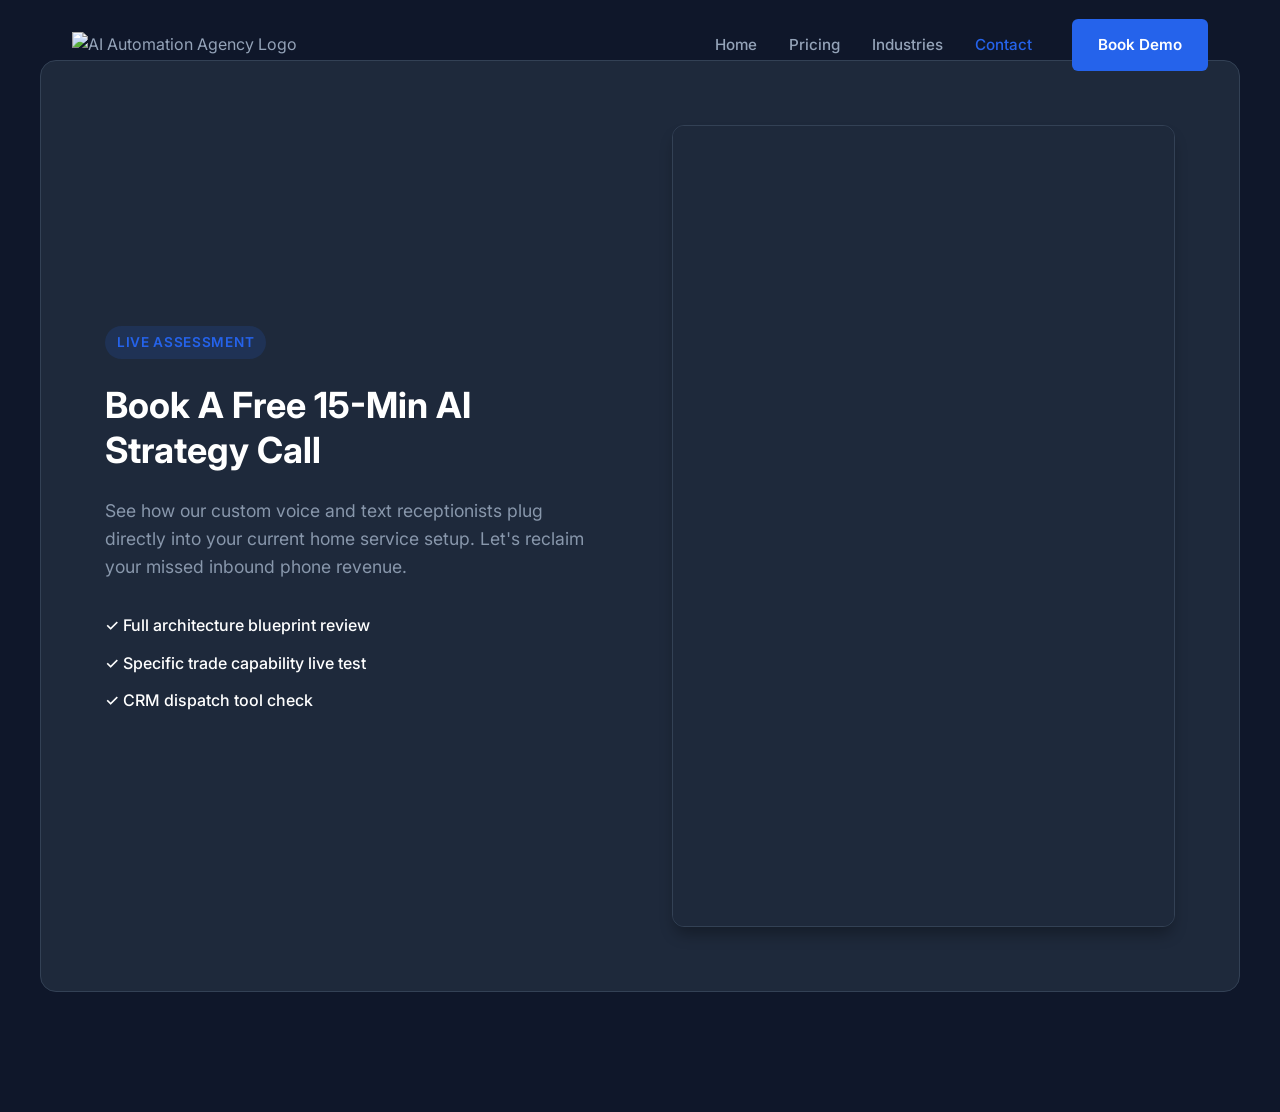
==== contact.html @ 30cdb45b "Update contact.html" ====
<!DOCTYPE html>
<html lang="en">
<head>
    <meta charset="UTF-8">
    <meta name="viewport" content="width=device-width, initial-scale=1.0">
    <title>Contact Us | AI Receptionist for Home Services</title>
    <meta name="description" content="Get in touch with our team to customize your AI voice and text receptionist. Schedule your operational assessment strategy call.">
    
    <meta property="og:title" content="Contact Us | AI Receptionist for Home Services">
    <meta property="og:description" content="Reach out to explore how automation can safeguard your margins. Never let an unanswered phone go to a local competitor again.">
    <meta property="og:image" content="images/og-image.jpg">
    <meta property="og:type" content="website">
    
    <link rel="canonical" href="https://yourdomain.com/contact.html">
    
    <link rel="icon" type="image/png" href="images/favicon.png">
    
    <link rel="preconnect" href="https://fonts.googleapis.com">
    <link rel="preconnect" href="https://fonts.gstatic.com" crossorigin>
    <link href="https://fonts.googleapis.com/css2?family=Inter:wght@400;500;600;700&display=swap" rel="stylesheet">
    
    <link rel="stylesheet" href="style.css">
</head>
<body>

    <header class="site-header">
        <div class="container nav-container">
            <a href="index.html" class="logo-link">
                <img src="https://i.postimg.cc/6qMkDhHX/file-00000000533c71faa6283c3f6ccec0fb-Edited.png" alt="AI Automation Agency Logo" class="logo-img">
            </a>
            
            <button class="mobile-nav-toggle" aria-label="Toggle navigation menu" aria-expanded="false">
                <span class="bar"></span>
                <span class="bar"></span>
                <span class="bar"></span>
            </button>

            <nav class="main-nav">
                <ul class="nav-list">
                    <li><a href="index.html" class="nav-link">Home</a></li>
                    <li><a href="pricing.html" class="nav-link">Pricing</a></li>
                    <li><a href="industries.html" class="nav-link">Industries</a></li>
                    <li><a href="contact.html" class="nav-link active">Contact</a></li>
                </ul>
                <a href="https://docs.google.com/forms/d/e/1FAIpQLSfv0Zzr5w_ZDVJnYCBC_7pyTctOshza4I3nnK7dCsYPhN7WCg/viewform?usp=dialog" target="_blank" class="btn btn-primary nav-cta">Book Demo</a>
            </nav>
        </div>
    </header>

    <main>
        <section class="form-section" id="demo-section">
    <div class="container form-container-box">
        
        <div class="form-info">
            <span class="badge">Live Assessment</span>
            <h2>Book A Free 15-Min AI Strategy Call</h2>
            <p>See how our custom voice and text receptionists plug directly into your current home service setup. Let's reclaim your missed inbound phone revenue.</p>
            <ul class="form-benefits-list">
                <li>✓ Full architecture blueprint review</li>
                <li>✓ Specific trade capability live test</li>
                <li>✓ CRM dispatch tool check</li>
            </ul>
        </div>

        <div class="form-wrapper" style="padding: 0; overflow: hidden; background: #1E293B; border: 1px solid var(--border-color);">
            <iframe 
                src="https://docs.google.com/forms/d/e/1FAIpQLSfv0Zzr5w_ZDVJnYCBC_7pyTctOshza4I3nnK7dCsYPhN7WCg/viewform?embedded=true" 
                width="100%" 
                height="800" 
                frameborder="0" 
                marginheight="0" 
                marginwidth="0"
                style="border: none; display: block; background: #1E293B;">
                Loading…
             iframe>
        </div>

    </div>
</section>
    </main>

    <footer class="site-footer">
        <div class="container footer-container">
            <div class="footer-brand">
                <img src="https://i.postimg.cc/6qMkDhHX/file-00000000533c71faa6283c3f6ccec0fb-Edited.png" alt="AI Automation Agency Logo" class="footer-logo">
                <p class="footer-tagline">Premium AI solutions designed exclusively for the home service industry.</p>
            </div>
            <div class="footer-links-group">
                <div class="footer-nav-col">
                    <h4>Navigation</h4>
                    <ul>
                        <li><a href="index.html">Home</a></li>
                        <li><a href="pricing.html">Pricing</a></li>
                        <li><a href="industries.html">Industries</a></li>
                        <li><a href="contact.html">Contact</a></li>
                    </ul>
                </div>
                <div class="footer-cta-col">
                    <h4>Next Steps</h4>
                    <p>Ready to secure your service radius? Schedule a strategy call.</p>
                    <a href="https://docs.google.com/forms/d/e/1FAIpQLSfv0Zzr5w_ZDVJnYCBC_7pyTctOshza4I3nnK7dCsYPhN7WCg/viewform?usp=dialog" target="_blank" class="btn btn-secondary btn-sm">Book Demo</a>
                </div>
            </div>
        </div>
        <div class="container footer-bottom">
            <p>&copy; 2026 AI Automation Agency. All rights reserved.</p>
        </div>
    </footer>

    <script src="script.js"></script>
</body>
</html>
---- style.css ----
/* ==========================================================================
   1. VARIABLES & RESET (DARK THEME OPTIMIZED)
   ========================================================================== */
:root {
    --primary-color: #2563EB;      /* Premium Blue CTA */
    --dark-color: #FFFFFF;         /* Headings become white for high contrast */
    --accent-color: #22C55E;        /* Vibrant green accent */
    --bg-color: #0F172A;           /* Deep dark blue-black slate background */
    --light-bg-color: #1E293B;     /* Slightly lighter slate for cards/sections */
    --text-color: #94A3B8;         /* Muted gray-blue for highly readable body text */
    --border-color: #334155;       /* Subtle dark borders */
    --font-main: 'Inter', sans-serif;
    --transition-smooth: all 0.3s cubic-bezier(0.4, 0, 0.2, 1);
}

* {
    box-sizing: border-box;
    margin: 0;
    padding: 0;
}

html {
    scroll-behavior: smooth;
    font-size: 16px;
}

body {
    font-family: var(--font-main);
    background-color: var(--bg-color);
    color: var(--text-color);
    line-height: 1.6;
    -webkit-font-smoothing: antialiased;
    overflow-x: hidden;
}

/* ==========================================================================
   2. REUSABLE UTILITIES & LAYOUT
   ========================================================================== */
.container {
    width: 100%;
    max-width: 1200px;
    margin: 0 auto;
    padding: 0 2rem;
}

h1, h2, h3, h4 {
    color: var(--dark-color);
    font-weight: 700;
    line-height: 1.25;
}

a {
    text-decoration: none;
    color: inherit;
    transition: var(--transition-smooth);
}

ul {
    list-style: none;
}

img {
    max-width: 100%;
    height: auto;
    display: block;
}

.section-header {
    text-align: center;
    max-width: 700px;
    margin: 0 auto 4rem auto;
}

.section-header h2 {
    font-size: 2.5rem;
    margin-bottom: 1rem;
}

.section-header p {
    font-size: 1.125rem;
    color: var(--text-color);
    opacity: 0.85;
}

/* ==========================================================================
   3. BUTTONS & UI COMPONENTS
   ========================================================================== */
.btn {
    display: inline-flex;
    align-items: center;
    justify-content: center;
    font-weight: 600;
    padding: 0.75rem 1.5rem;
    border-radius: 6px;
    cursor: pointer;
    font-size: 0.95rem;
    transition: var(--transition-smooth);
    border: 2px solid transparent;
}

.btn-primary {
    background-color: var(--primary-color);
    color: #FFFFFF;
}

.btn-primary:hover {
    background-color: #1d4ed8;
    transform: translateY(-2px);
    box-shadow: 0 4px 12px rgba(37, 99, 235, 0.2);
}

.btn-secondary {
    background-color: transparent;
    border-color: var(--primary-color);
    color: #FFFFFF;
}

.btn-secondary:hover {
    background-color: var(--light-bg-color);
    transform: translateY(-2px);
}

.btn-full {
    width: 100%;
}

.btn-sm {
    padding: 0.5rem 1rem;
    font-size: 0.875rem;
}

.badge {
    display: inline-block;
    background-color: rgba(37, 99, 235, 0.15);
    color: var(--primary-color);
    font-weight: 600;
    font-size: 0.85rem;
    padding: 0.35rem 0.75rem;
    border-radius: 50px;
    margin-bottom: 1.5rem;
    text-transform: uppercase;
    letter-spacing: 0.05em;
}

/* ==========================================================================
   4. NAVIGATION HEADER (DARK ENHANCED & BIGGER LOGO)
   ========================================================================== */
.site-header {
    position: fixed;
    top: 0;
    left: 0;
    width: 100%;
    z-index: 1000;
    background-color: transparent;
    border-bottom: 1px solid transparent;
    transition: var(--transition-smooth);
}

/* Scroll korle navigation bar dark slate-black e thakbe */
.site-header.scrolled {
    background-color: rgba(15, 23, 42, 0.95);
    backdrop-filter: blur(12px);
    border-bottom: 1px solid var(--border-color);
    box-shadow: 0 4px 20px -5px rgba(0, 0, 0, 0.5);
}

.nav-container {
    display: flex;
    align-items: center;
    justify-content: space-between;
    height: 90px; /* Logo width adjust korar jonno arektu barano holo */
}

/* Logo dynamic wide sizing fix */
/* লোগো সাইজ আরও বড় এবং ওয়াইড করার পারফেক্ট ফিক্স */
.logo-img {
    height: auto;            /* হাইট অটোমেটিক অ্যাডজাস্ট হবে */
    width: 240px;            /* লোগোর উইডথ বাড়িয়ে ২৪০ পিক্সেল করা হলো যাতে বড় দেখায় */
    max-width: 100%;
    display: block;
    object-fit: contain;
}

.main-nav {
    display: flex;
    align-items: center;
    gap: 2.5rem;
}

.nav-list {
    display: flex;
    gap: 2rem;
}

.nav-link {
    font-weight: 500;
    color: var(--text-color);
    font-size: 0.95rem;
}

.nav-link:hover, .nav-link.active {
    color: var(--primary-color);
}

/* Hamburger Menu Toggle (Mobile Responsive) */
.mobile-nav-toggle {
    display: none;
    background: none;
    border: none;
    cursor: pointer;
    flex-direction: column;
    gap: 6px;
    z-index: 1100;
}

.mobile-nav-toggle .bar {
    width: 24px;
    height: 2px;
    background-color: #FFFFFF;
    transition: var(--transition-smooth);
}

/* ==========================================================================
   5. HERO SECTION
   ========================================================================== */
.hero-section {
    padding: 160px 0 80px 0;
    background-image: radial-gradient(circle at top right, rgba(37, 99, 235, 0.05), transparent 40%);
}

.hero-container {
    display: grid;
    grid-template-columns: 1.1fr 0.9fr;
    gap: 4rem;
    align-items: center;
}

.hero-content h1 {
    font-size: 3.5rem;
    line-height: 1.15;
    margin-bottom: 1.5rem;
}

.hero-lead {
    font-size: 1.25rem;
    color: var(--text-color);
    opacity: 0.9;
    margin-bottom: 2.5rem;
}

.hero-actions {
    display: flex;
    gap: 1rem;
}

.hero-image-wrapper {
    position: relative;
    border-radius: 12px;
    box-shadow: 0 20px 25px -5px rgba(0, 0, 0, 0.5);
    border: 1px solid var(--border-color);
    background: linear-gradient(135deg, #1E293B 0%, #0F172A 100%); /* ইমেজ না থাকলেও ডার্ক প্রিমিয়াম ব্যাকগ্রাউন্ড দেখাবে */
    overflow: hidden;
    min-height: 350px;       /* বক্সের একটা মিনিমাম হাইট সেট করা হলো */
    display: flex;
    align-items: center;
    justify-content: center;
}

/* ==========================================================================
   6. TRUST / INDUSTRY MARQUEE BAR
   ========================================================================== */
.trust-bar {
    padding: 3rem 0;
    border-top: 1px solid var(--border-color);
    border-bottom: 1px solid var(--border-color);
    background-color: var(--light-bg-color);
}

.trust-title {
    text-align: center;
    font-size: 0.875rem;
    font-weight: 600;
    text-transform: uppercase;
    letter-spacing: 0.05em;
    color: var(--text-color);
    opacity: 0.6;
    margin-bottom: 1.5rem;
}

.industry-tags {
    display: flex;
    flex-wrap: wrap;
    justify-content: center;
    gap: 2rem;
}

.industry-tags span {
    font-weight: 600;
    font-size: 1.1rem;
    color: var(--dark-color);
    opacity: 0.4;
    transition: var(--transition-smooth);
}

.industry-tags span:hover {
    opacity: 1;
    color: var(--primary-color);
}

/* ==========================================================================
   7. CORE FEATURES SECTION
   ========================================================================== */
.features-section {
    padding: 100px 0;
}

.features-grid {
    display: grid;
    grid-template-columns: repeat(3, 1fr);
    gap: 2rem;
}

.feature-card {
    background-color: var(--light-bg-color); /* Dark optimization integration */
    border: 1px solid var(--border-color);
    padding: 2.5rem;
    border-radius: 12px;
    transition: var(--transition-smooth);
}

.feature-card:hover {
    transform: translateY(-5px);
    box-shadow: 0 20px 25px -5px rgba(0, 0, 0, 0.3);
    border-color: rgba(37, 99, 235, 0.5);
}

.feature-icon-wrapper {
    height: 48px;
    width: 48px;
    background-color: rgba(37, 99, 235, 0.1);
    border-radius: 8px;
    display: flex;
    align-items: center;
    justify-content: center;
    margin-bottom: 1.5rem;
}

.feature-icon {
    width: 24px;
    height: 24px;
}

.feature-card h3 {
    font-size: 1.35rem;
    margin-bottom: 1rem;
}

.feature-card p {
    color: var(--text-color);
    font-size: 0.975rem;
}

/* ==========================================================================
   8. DYNAMIC INLINE CONVERSION FORM
   ========================================================================== */
.form-section {
    padding: 60px 0 120px 0;
}

.form-container-box {
    display: grid;
    grid-template-columns: 1fr 1fr;
    gap: 4rem;
    background-color: var(--light-bg-color);
    border: 1px solid var(--border-color);
    padding: 4rem;
    border-radius: 16px;
    align-items: center;
}

.form-info h2 {
    font-size: 2.25rem;
    margin-bottom: 1.5rem;
}

.form-info p {
    font-size: 1.1rem;
    margin-bottom: 2rem;
    opacity: 0.9;
}

.form-benefits-list li {
    font-weight: 500;
    margin-bottom: 0.75rem;
    color: var(--dark-color);
}

.form-wrapper {
    background-color: var(--bg-color); /* Dark form container placeholder */
    padding: 2.5rem;
    border-radius: 12px;
    box-shadow: 0 10px 15px -3px rgba(0, 0, 0, 0.3);
    border: 1px solid var(--border-color);
}

.inline-demo-form .form-group {
    margin-bottom: 1.25rem;
}

.inline-demo-form label {
    display: block;
    font-size: 0.875rem;
    font-weight: 600;
    margin-bottom: 0.5rem;
    color: var(--dark-color);
}

.inline-demo-form input,
.inline-demo-form select {
    width: 100%;
    padding: 0.75rem 1rem;
    border: 1px solid var(--border-color);
    border-radius: 6px;
    font-family: var(--font-main);
    font-size: 0.95rem;
    color: #FFFFFF;
    background-color: var(--light-bg-color); /* White input body change layout dark target */
    transition: var(--transition-smooth);
}

.inline-demo-form input:focus,
.inline-demo-form select:focus {
    outline: none;
    border-color: var(--primary-color);
    box-shadow: 0 0 0 3px rgba(37, 99, 235, 0.2);
}

/* ==========================================================================
   9. FOOTER
   ========================================================================== */
.site-footer {
    background-color: var(--light-bg-color);
    border-top: 1px solid var(--border-color);
    padding: 5rem 0 2rem 0;
}

.footer-container {
    display: grid;
    grid-template-columns: 1fr 1fr;
    gap: 4rem;
    margin-bottom: 4rem;
}

.footer-logo {
    height: 45px; /* Alignment scaling fix */
    width: auto;
    margin-bottom: 1.25rem;
}

.footer-tagline {
    max-width: 320px;
    font-size: 0.95rem;
    opacity: 0.8;
}

.footer-links-group {
    display: grid;
    grid-template-columns: 1fr 1fr;
    gap: 2rem;
}

.footer-nav-col h4,
.footer-cta-col h4 {
    font-size: 0.9rem;
    text-transform: uppercase;
    letter-spacing: 0.05em;
    margin-bottom: 1.25rem;
    color: var(--dark-color);
}

.footer-nav-col ul li {
    margin-bottom: 0.75rem;
}

.footer-nav-col ul li a {
    font-size: 0.95rem;
    opacity: 0.8;
}

.footer-nav-col ul li a:hover {
    opacity: 1;
    color: var(--primary-color);
}

.footer-cta-col p {
    font-size: 0.95rem;
    opacity: 0.8;
    margin-bottom: 1.25rem;
}

.footer-bottom {
    border-top: 1px solid var(--border-color);
    padding-top: 2rem;
    text-align: center;
    font-size: 0.875rem;
    opacity: 0.6;
}

/* ==========================================================================
   10. RESPONSIVE MEDIA QUERIES
   ========================================================================== */

/* Tablet & Smaller Devices (Max-width: 992px) */
@media (max-width: 992px) {
    .hero-container {
        grid-template-columns: 1fr;
        gap: 3rem;
        text-align: center;
    }
    
    .hero-content h1 {
        font-size: 2.75rem;
    }
    
    .hero-actions {
        justify-content: center;
    }
    
    .hero-image-wrapper {
        max-width: 600px;
        margin: 0 auto;
    }
    
    .features-grid {
        grid-template-columns: repeat(2, 1fr);
    }
    
    .form-container-box {
        grid-template-columns: 1fr;
        padding: 3rem;
        gap: 3rem;
    }
}

/* Mobile Devices Menu Overlay & Form (Max-width: 768px) */
@media (max-width: 768px) {
    .mobile-nav-toggle {
        display: flex;
    }
    
    .main-nav {
        position: fixed;
        top: 90px; /* Synchronized with navbar height logic */
        left: 0;
        width: 100%;
        height: calc(100vh - 90px);
        background-color: var(--light-bg-color); /* White background converted to premium dark tone */
        border-top: 1px solid var(--border-color);
        flex-direction: column;
        padding: 3rem 2rem;
        gap: 3rem;
        transform: translateX(100%);
        transition: var(--transition-smooth);
    }
    
    .main-nav.open {
        transform: translateX(0);
    }
    
    .nav-list {
        flex-direction: column;
        align-items: center;
        gap: 2rem;
    }
    
    .nav-link {
        font-size: 1.25rem;
    }
    
    .nav-cta {
        width: 100%;
        max-width: 280px;
    }
    
    .features-grid {
        grid-template-columns: 1fr;
    }
    
    .footer-container {
        grid-template-columns: 1fr;
        gap: 3rem;
    }
}

/* Tiny Smartphone Layout Adjustments (Max-width: 480px) */
@media (max-width: 480px) {
    .container {
        padding: 0 1.25rem;
    }
    
    .hero-content h1 {
        font-size: 2.25rem;
    }
    
    .hero-actions {
        flex-direction: column;
    }
    
    .section-header h2 {
        font-size: 1.85rem;
    }
    
    .form-container-box {
        padding: 1.5rem;
    }
    
    .form-wrapper {
        padding: 1.5rem;
    }
    
    .footer-links-group {
        grid-template-columns: 1fr;
    }
}
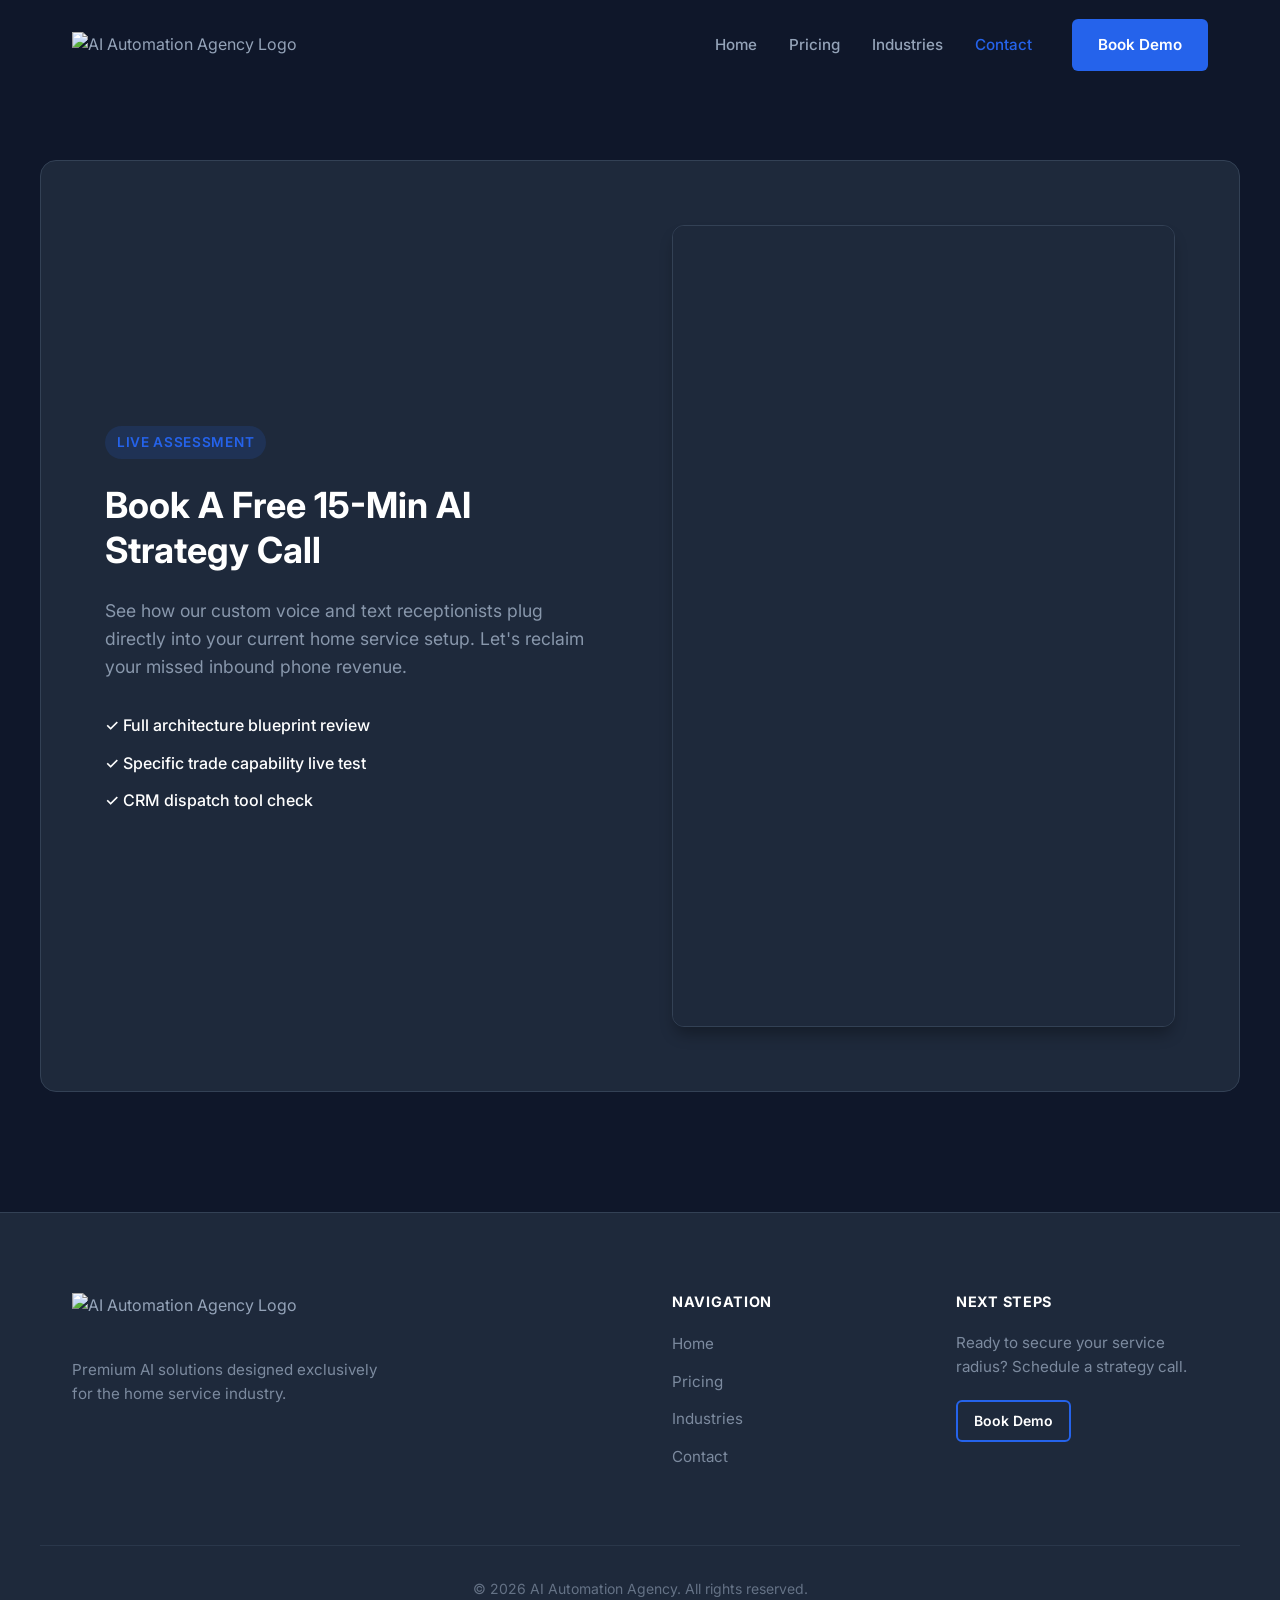
==== commit b0c613b2: "Update contact.html" ====
--- a/contact.html
+++ b/contact.html
@@ -12,14 +12,13 @@
     <meta property="og:type" content="website">
     
     <link rel="canonical" href="https://yourdomain.com/contact.html">
-    
     <link rel="icon" type="image/png" href="images/favicon.png">
     
     <link rel="preconnect" href="https://fonts.googleapis.com">
     <link rel="preconnect" href="https://fonts.gstatic.com" crossorigin>
     <link href="https://fonts.googleapis.com/css2?family=Inter:wght@400;500;600;700&display=swap" rel="stylesheet">
     
-    <link rel="stylesheet" href="style.css">
+    <link rel="stylesheet" href="style.css?v=1.1">
 </head>
 <body>
 
@@ -48,35 +47,35 @@
     </header>
 
     <main>
-        <section class="form-section" id="demo-section">
-    <div class="container form-container-box">
-        
-        <div class="form-info">
-            <span class="badge">Live Assessment</span>
-            <h2>Book A Free 15-Min AI Strategy Call</h2>
-            <p>See how our custom voice and text receptionists plug directly into your current home service setup. Let's reclaim your missed inbound phone revenue.</p>
-            <ul class="form-benefits-list">
-                <li>✓ Full architecture blueprint review</li>
-                <li>✓ Specific trade capability live test</li>
-                <li>✓ CRM dispatch tool check</li>
-            </ul>
-        </div>
+        <section class="form-section" id="demo-section" style="padding-top: 160px;">
+            <div class="container form-container-box">
+                
+                <div class="form-info">
+                    <span class="badge">Live Assessment</span>
+                    <h2>Book A Free 15-Min AI Strategy Call</h2>
+                    <p>See how our custom voice and text receptionists plug directly into your current home service setup. Let's reclaim your missed inbound phone revenue.</p>
+                    <ul class="form-benefits-list">
+                        <li>✓ Full architecture blueprint review</li>
+                        <li>✓ Specific trade capability live test</li>
+                        <li>✓ CRM dispatch tool check</li>
+                    </ul>
+                </div>
 
-        <div class="form-wrapper" style="padding: 0; overflow: hidden; background: #1E293B; border: 1px solid var(--border-color);">
-            <iframe 
-                src="https://docs.google.com/forms/d/e/1FAIpQLSfv0Zzr5w_ZDVJnYCBC_7pyTctOshza4I3nnK7dCsYPhN7WCg/viewform?embedded=true" 
-                width="100%" 
-                height="800" 
-                frameborder="0" 
-                marginheight="0" 
-                marginwidth="0"
-                style="border: none; display: block; background: #1E293B;">
-                Loading…
-             iframe>
-        </div>
+                <div class="form-wrapper" style="padding: 0; overflow: hidden; background: #1E293B; border: 1px solid var(--border-color);">
+                    <iframe 
+                        src="https://docs.google.com/forms/d/e/1FAIpQLSfv0Zzr5w_ZDVJnYCBC_7pyTctOshza4I3nnK7dCsYPhN7WCg/viewform?embedded=true" 
+                        width="100%" 
+                        height="800" 
+                        frameborder="0" 
+                        marginheight="0" 
+                        marginwidth="0"
+                        style="border: none; display: block; background: #1E293B;">
+                        Loading…
+                    </iframe>
+                </div>
 
-    </div>
-</section>
+            </div>
+        </section>
     </main>
 
     <footer class="site-footer">
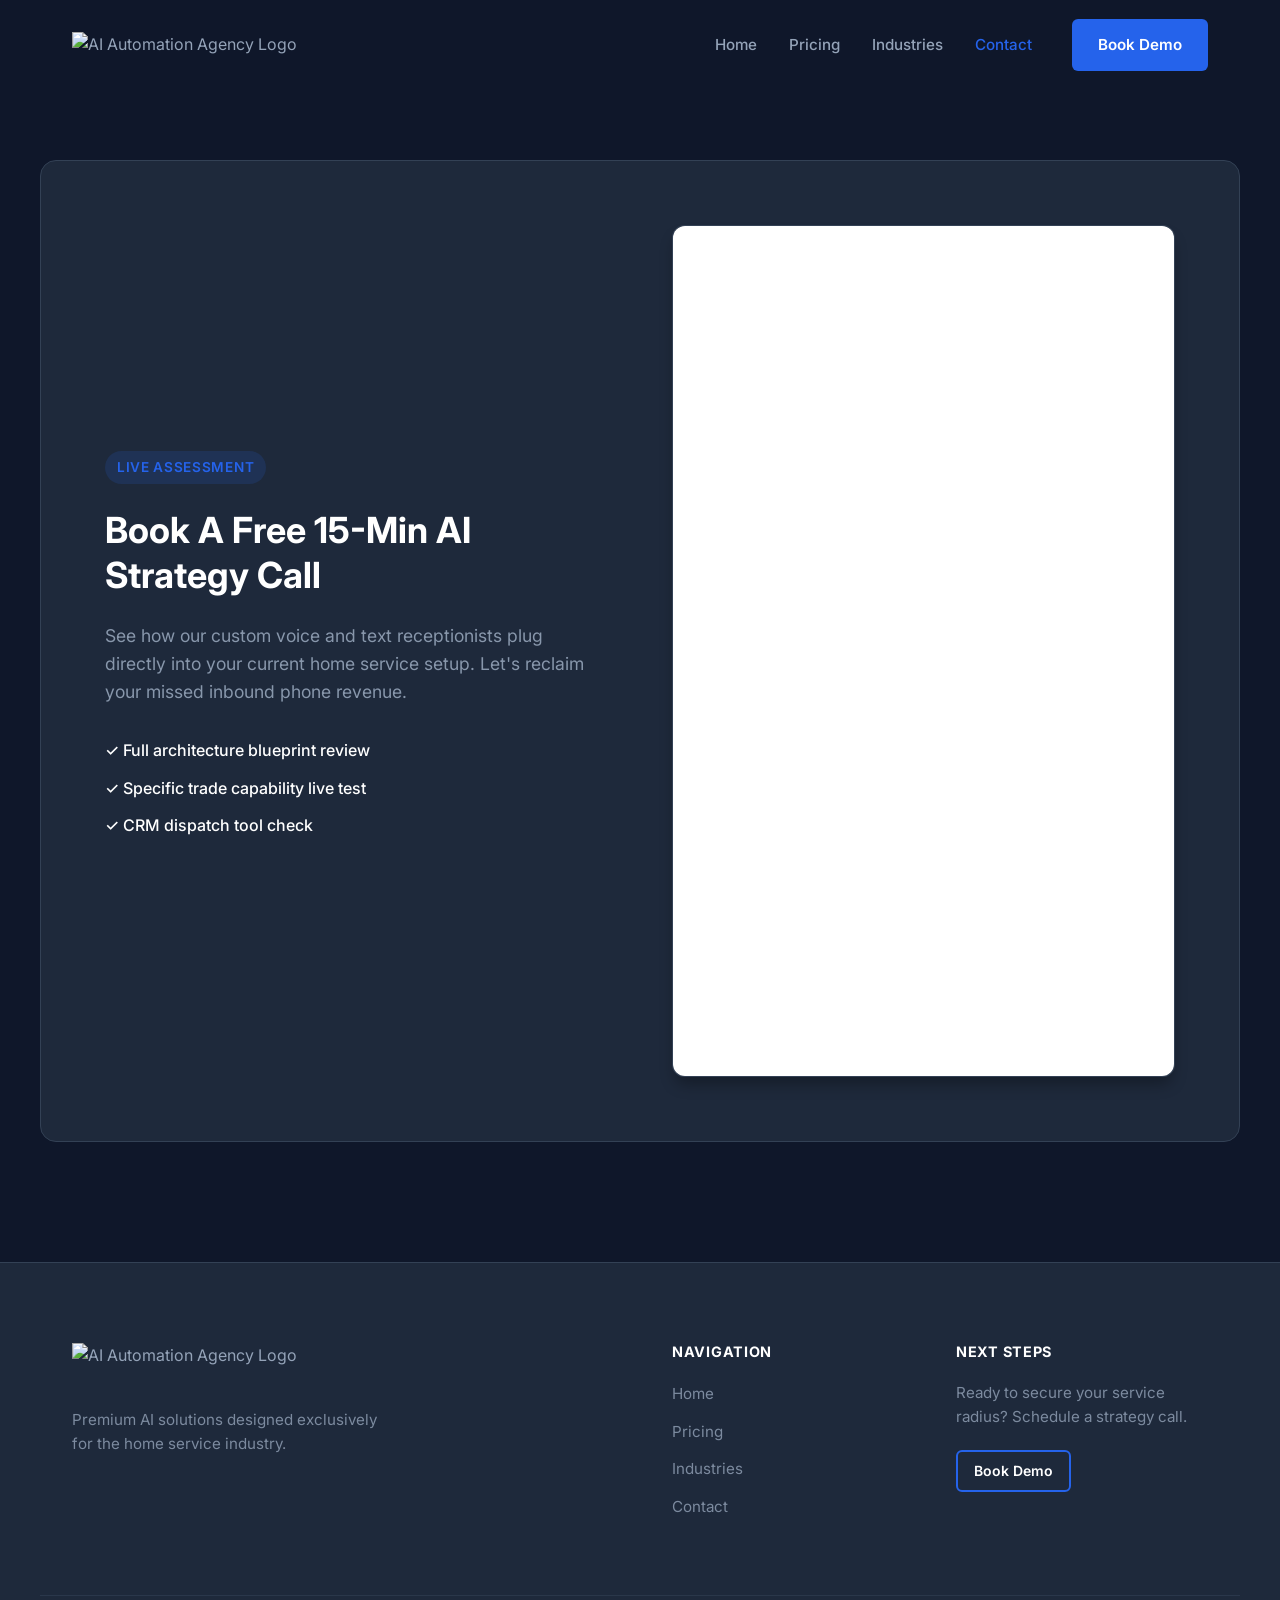
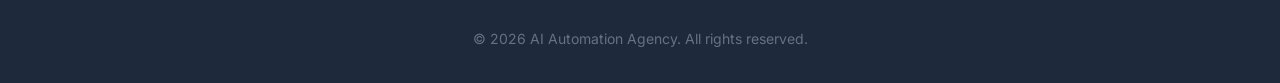
==== commit 076c0d31: "Update contact.html" ====
--- a/contact.html
+++ b/contact.html
@@ -18,14 +18,32 @@
     <link rel="preconnect" href="https://fonts.gstatic.com" crossorigin>
     <link href="https://fonts.googleapis.com/css2?family=Inter:wght@400;500;600;700&display=swap" rel="stylesheet">
     
-    <link rel="stylesheet" href="style.css?v=1.1">
+    <link rel="stylesheet" href="style.css?v=1.2">
+
+    <style>
+        /* গুগুল ফর্মের জন্য কাস্টম রেসপন্সিভ হাইট ও কন্টেইনার স্টাইল */
+        .iframe-container {
+            position: relative;
+            width: 100%;
+            height: 850px; /* ডেস্কটপে পারফেক্ট ভিউ নিশ্চিত করতে */
+            overflow: hidden;
+            background: #FFFFFF; /* গুগুল ফর্মের ভেতরের সাদা ব্যাকগ্রাউন্ডের সাথে ম্যাচ করানোর জন্য */
+            border-radius: 12px;
+        }
+
+        @media (max-width: 768px) {
+            .iframe-container {
+                height: 1000px; /* মোবাইলে প্রশ্নগুলো নিচে নিচে আসায় হাইট বাড়ানো হয়েছে */
+            }
+        }
+    </style>
 </head>
 <body>
 
     <header class="site-header">
         <div class="container nav-container">
             <a href="index.html" class="logo-link">
-                <img src="https://i.postimg.cc/6qMkDhHX/file-00000000533c71faa6283c3f6ccec0fb-Edited.png" alt="AI Automation Agency Logo" class="logo-img">
+                <img src="https://i.postimg.cc/ydvVtx7k/logo.png" alt="AI Automation Agency Logo" class="logo-img">
             </a>
             
             <button class="mobile-nav-toggle" aria-label="Toggle navigation menu" aria-expanded="false">
@@ -61,17 +79,16 @@
                     </ul>
                 </div>
 
-                <div class="form-wrapper" style="padding: 0; overflow: hidden; background: #1E293B; border: 1px solid var(--border-color);">
-                    <iframe 
-                        src="https://docs.google.com/forms/d/e/1FAIpQLSfv0Zzr5w_ZDVJnYCBC_7pyTctOshza4I3nnK7dCsYPhN7WCg/viewform?embedded=true" 
-                        width="100%" 
-                        height="800" 
-                        frameborder="0" 
-                        marginheight="0" 
-                        marginwidth="0"
-                        style="border: none; display: block; background: #1E293B;">
-                        Loading…
-                    </iframe>
+                <div class="form-wrapper" style="padding: 0; background: transparent; border: 1px solid var(--border-color); border-radius: 12px;">
+                    <div class="iframe-container">
+                        <iframe 
+                            src="https://docs.google.com/forms/d/e/1FAIpQLSfv0Zzr5w_ZDVJnYCBC_7pyTctOshza4I3nnK7dCsYPhN7WCg/viewform?embedded=true" 
+                            width="100%" 
+                            height="100%" 
+                            style="border: none; display: block;">
+                            Loading…
+                        </iframe>
+                    </div>
                 </div>
 
             </div>
